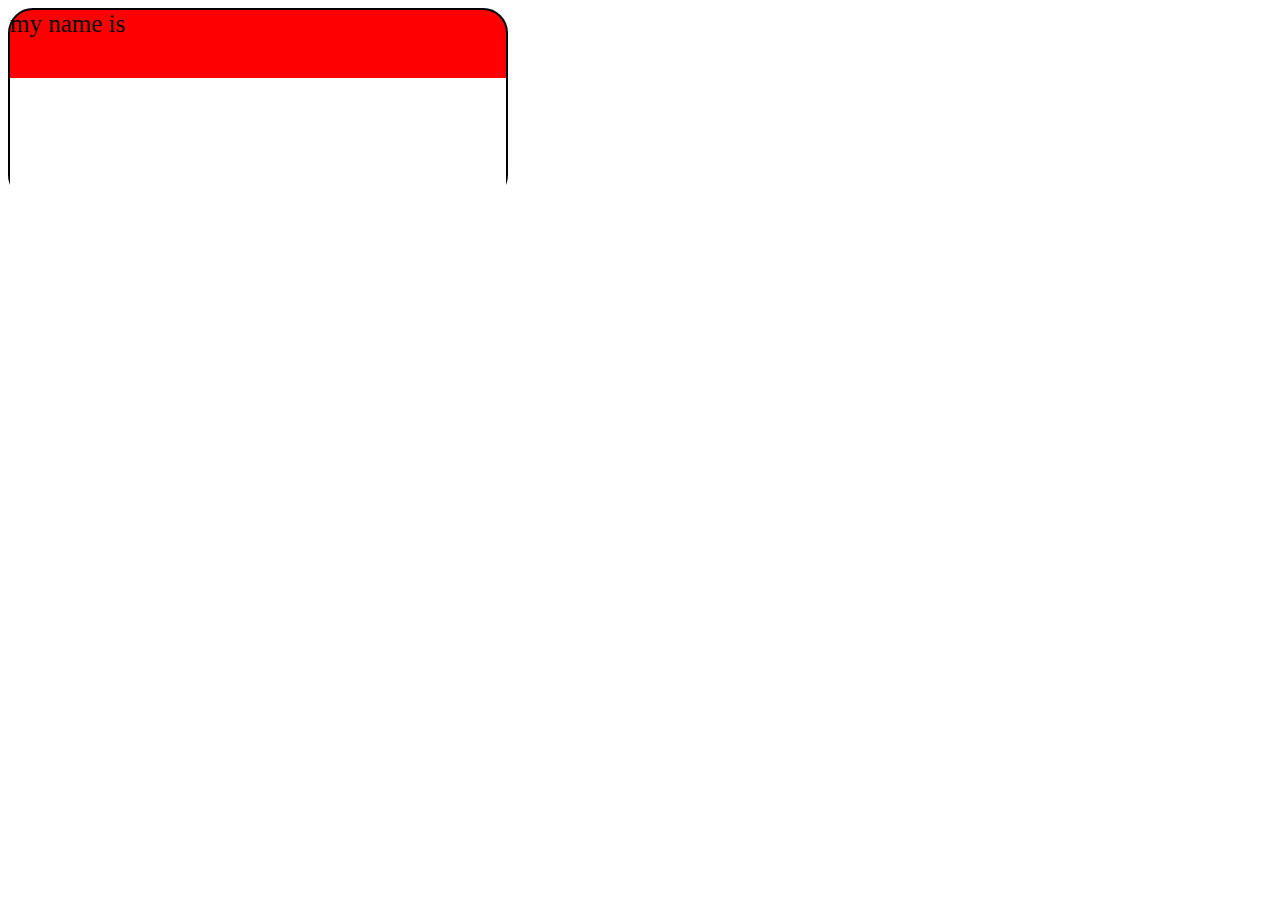
==== nametag.html @ 38790b14 "add nametag page" ====
<!DOCTYPE html>
<html lang="en">
<head>
    <meta charset="UTF-8">
    <meta name="viewport" content="width=device-width, initial-scale=1.0">
    <meta http-equiv="X-UA-Compatible" content="ie=edge">
    <title>My Nametag</title>
    <link rel="stylesheet" href ="nametag-style.css">
</head>

<body>
    <div class="nametag">
        <div class="words"></div>
        <div class="hello"><strong</div></strong>
        <div class="my-name-is">my name is</div>

        <div class = "front"></div>
        
    </div>
</body>
</html>
---- nametag-style.css ----
* {box-sizing: border-box;
}

.nametag {
  width: 500px;
  height 350px;
  border: solid black 2px;
  border-radius: 25px;
  background-color: red;
}
 



.words{
    color: white;
    font-family: Arial, Helvetica, sans-serif;
    text-transform: uppercase;
    text-align: center;

}

.hello{
    font-size: 70px;


}

.my-name-is{
    font-size: 25px;
}

.front{
    position: relative;
    top: 40px;
    height: 160px;
    background-color: white;
    text-align: center;
    font-size: 5rem;
    font-family: cursive;
    text-transform: uppercase;
}
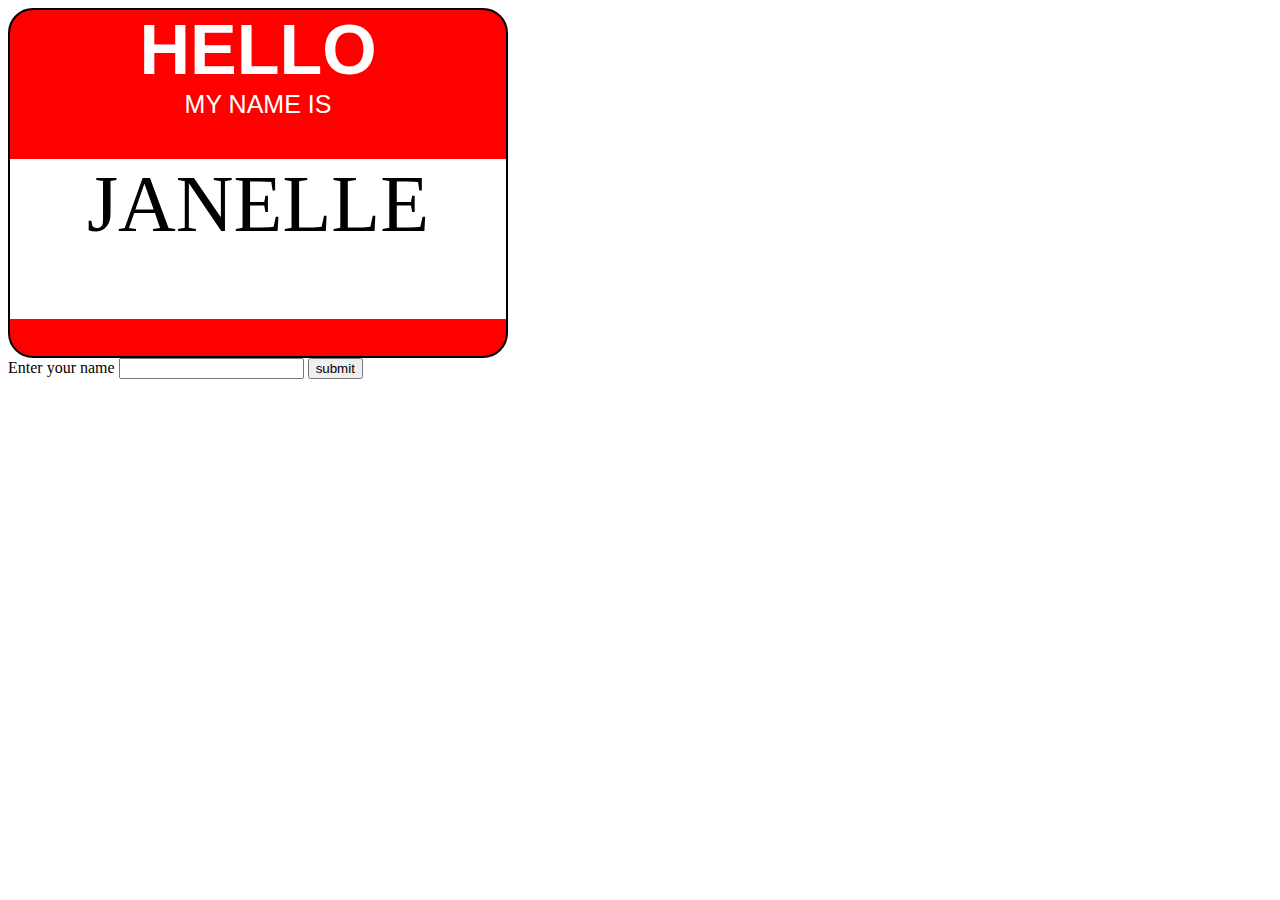
==== commit 2e8ff057: "update format and style to news site" ====
--- a/nametag.html
+++ b/nametag.html
@@ -6,16 +6,27 @@
     <meta http-equiv="X-UA-Compatible" content="ie=edge">
     <title>My Nametag</title>
     <link rel="stylesheet" href ="nametag-style.css">
+    
 </head>
 
 <body>
     <div class="nametag">
-        <div class="words"></div>
-        <div class="hello"><strong</div></strong>
+        <div class="words">
+        <div class="hello"><strong>hello</strong></div>
         <div class="my-name-is">my name is</div>
+        </div>
 
-        <div class = "front"></div>
-        
+        <div id="the-name" class = "front">Janelle
+        </div>
     </div>
+    <label>
+        Enter your name
+        <input id="bobby"></input>
+        <button id=bobby-button>
+            submit
+        </button>
+    </label>
+    <script type="module" src="script.js"></script>  
+
 </body>
 </html>--- a/nametag-style.css
+++ b/nametag-style.css
@@ -1,9 +1,10 @@
 * {box-sizing: border-box;
+    
 }
 
 .nametag {
   width: 500px;
-  height 350px;
+  height: 350px;
   border: solid black 2px;
   border-radius: 25px;
   background-color: red;
@@ -39,4 +40,5 @@
     font-size: 5rem;
     font-family: cursive;
     text-transform: uppercase;
-}+}
+
